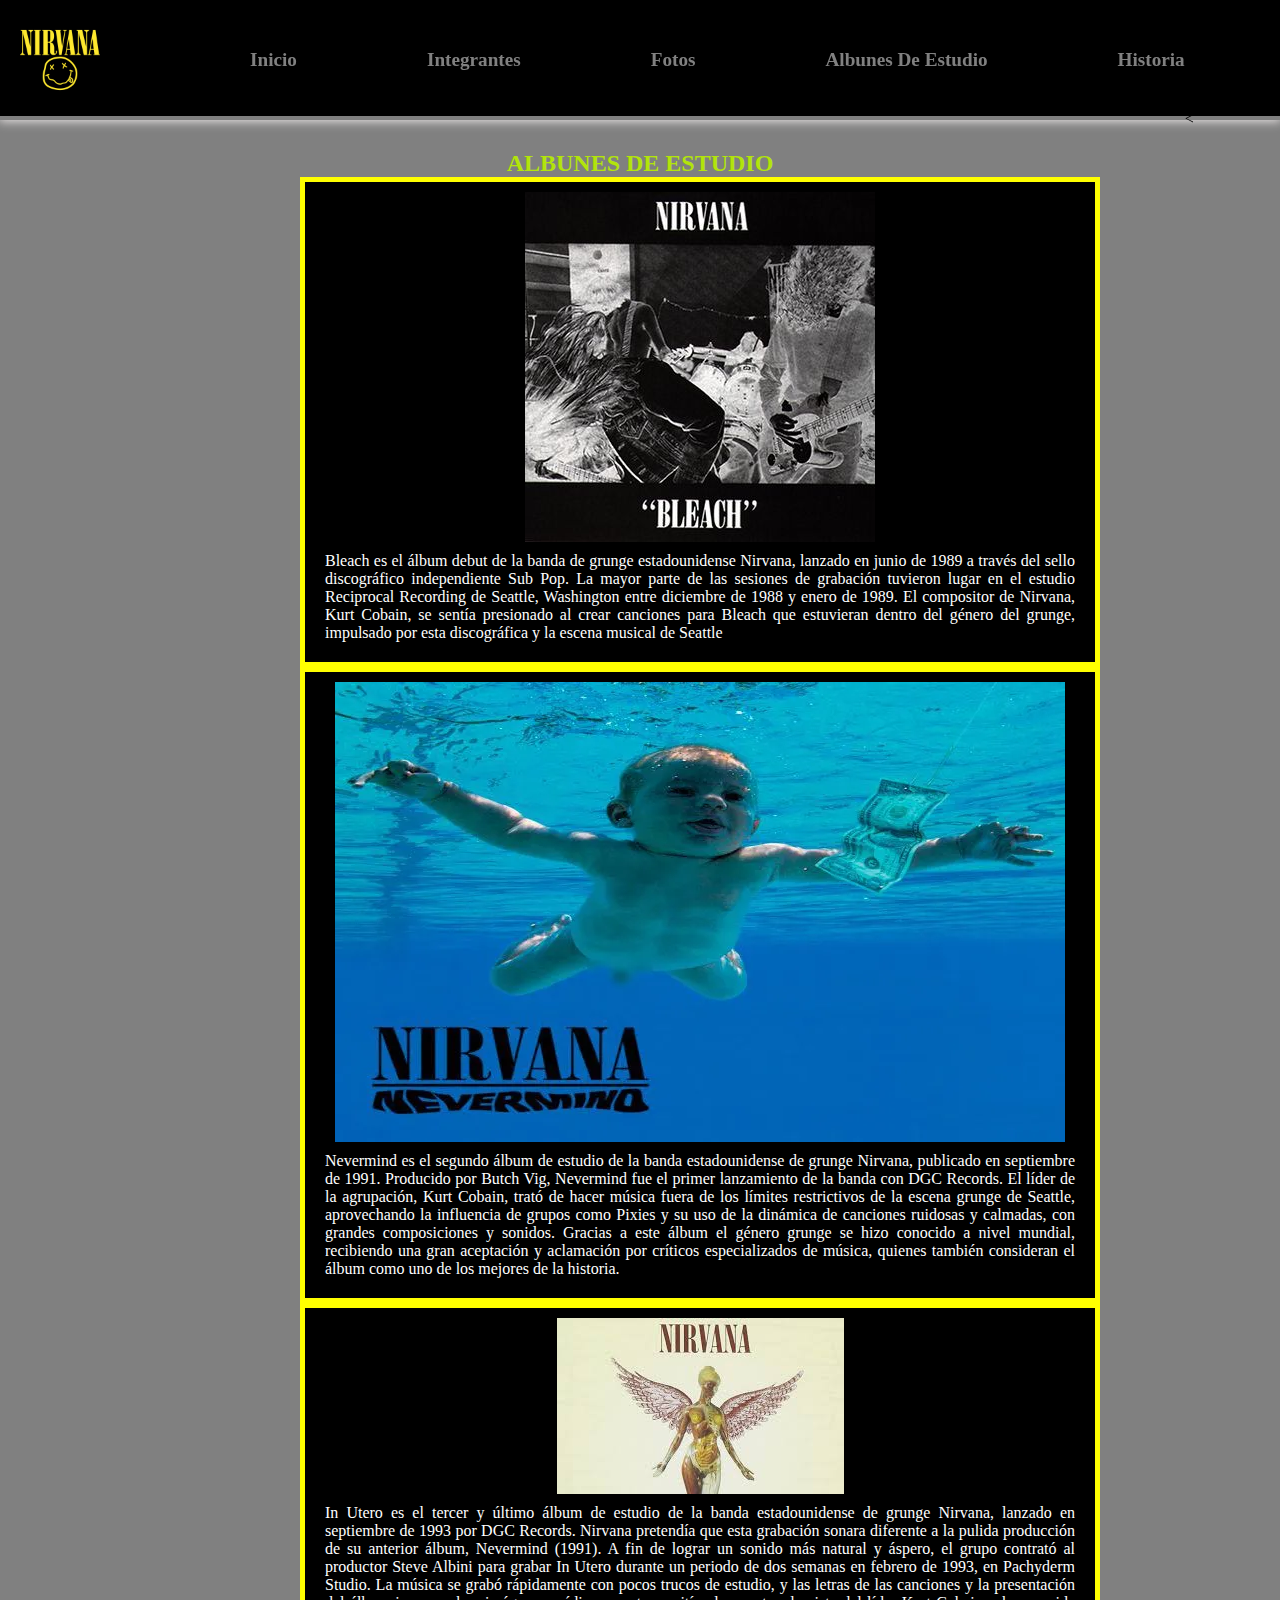
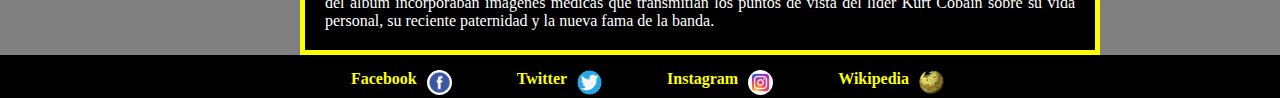
==== html/albunes_de_estudio.html @ ea4b8833 "compilando con sass en forma ordenada" ====
<!DOCTYPE html>
<html lang="es">
<head>
    <meta charset="UTF-8">
    <meta name="viewport" content="width=device-width, initial-scale=1.0">
    <title>ALBUNES DE ESTUDIO</title>
    <link rel="stylesheet" href="../css/styles.css">
    <link href="https://cdn.jsdelivr.net/npm/bootstrap@5.3.2/dist/css/bootstrap.min.css" rel="stylesheet" integrity="sha384-T3c6CoIi6uLrA9TneNEoa7RxnatzjcDSCmG1MXxSR1GAsXEV/Dwwykc2MPK8M2HN" crossorigin="anonymous">
</head>
<body>
    <header class="header">
       
        <a href="index.html" class="header__logo">
                <img src="../asset/nirvanalogo.png" alt="Logo Nirvana" class="header__img-logo">
        </a>
        <nav>
            <ul class="header__lista">
                <li><a href="/index.html">Inicio</a></li>
                <li><a href="integrantes.html">Integrantes</a></li>
                <li><a href="fotos.html">Fotos</a></li>
                <li><a href="albunes_de_estudio.html">Albunes De Estudio</a></li>
                <li><a href="historia.html">Historia</a></li>
            </ul>

        </nav><
    </header>
    <main>
        <section class="albunes">
            <h2>ALBUNES DE ESTUDIO</h2>
            <div class="card" style="width: 50rem;">
                <img src="/asset/nirvana_album3.png" class="card-img-top" alt="Bleach">
                <div class="card-body">
                  <p class="card-text">Bleach es el álbum debut de la banda de grunge estadounidense Nirvana, lanzado en junio de 1989 a través del sello discográfico independiente Sub Pop. La mayor parte de las sesiones de grabación tuvieron lugar en el estudio Reciprocal Recording de Seattle, Washington entre diciembre de 1988 y enero de 1989. El compositor de Nirvana, Kurt Cobain, se sentía presionado al crear canciones para Bleach que estuvieran dentro del género del grunge, impulsado por esta discográfica y la escena musical de Seattle</p>
                </div>
              </div>
              <div class="card" style="width: 50rem;">
                <img src="/asset/nirvana_album2.png" class="card-img-top" alt="Nevermind">
                <div class="card-body">
                  <p class="card-text">Nevermind es el segundo álbum de estudio de la banda estadounidense de grunge Nirvana, publicado en septiembre de 1991. Producido por Butch Vig, Nevermind fue el primer lanzamiento de la banda con DGC Records. El líder de la agrupación, Kurt Cobain, trató de hacer música fuera de los límites restrictivos de la escena grunge de Seattle, aprovechando la influencia de grupos como Pixies y su uso de la dinámica de canciones ruidosas y calmadas, con grandes composiciones y sonidos. Gracias a este álbum el género grunge se hizo conocido a nivel mundial, recibiendo una gran aceptación y aclamación por críticos especializados de música, quienes también consideran el álbum como uno de los mejores de la historia.</p>
                </div>
              </div>
              <div class="card" style="width: 50rem;">
                <img src="/asset/nirvana_album1.png" class="card-img-top" alt="In Utero">
                <div class="card-body">
                  <p class="card-text">In Utero es el tercer y último álbum de estudio de la banda estadounidense de grunge Nirvana, lanzado en septiembre de 1993 por DGC Records. Nirvana pretendía que esta grabación sonara diferente a la pulida producción de su anterior álbum, Nevermind (1991). A fin de lograr un sonido más natural y áspero, el grupo contrató al productor Steve Albini para grabar In Utero durante un periodo de dos semanas en febrero de 1993, en Pachyderm Studio. La música se grabó rápidamente con pocos trucos de estudio, y las letras de las canciones y la presentación del álbum incorporaban imágenes médicas que transmitían los puntos de vista del líder Kurt Cobain sobre su vida personal, su reciente paternidad y la nueva fama de la banda.</p>
                </div>
              </div>
        </section>
       
    </main>
    <footer>
        <div class="redes_sociales">
        <ul class="caja1_redes">
        <li>
            <a href="https://www.facebook.com/Nirvana" target="blank"><b>Facebook</b></a>
            <img src="/asset/facebook.png" alt="">
        </li>
        <li>
            <a href="https://twitter.com/Nirvana?ref_src=twsrc%5Egoogle%7Ctwcamp%5Eserp%7Ctwgr%5Eauthor" target="_blank"><b>Twitter</b></a>
            <img src="/asset/twitter.png" alt="">
        </li>
        <li>
            <a href="https://www.instagram.com/off1cial_nirvana/?hl=es" target="_blank"><b>Instagram</b></a>
            <img src="/asset/instagram.png" alt="">
        </li>
        <li>
            <a href="https://es.wikipedia.org/wiki/Nirvana_(banda)" target="_blank"><b>Wikipedia</b></a>
            <img src="/asset/wikipedia.png" alt="">
        </li>
    </ul>
        </div>
    </footer>
    <script src="https://cdn.jsdelivr.net/npm/bootstrap@5.3.2/dist/js/bootstrap.bundle.min.js" integrity="sha384-C6RzsynM9kWDrMNeT87bh95OGNyZPhcTNXj1NW7RuBCsyN/o0jlpcV8Qyq46cDfL" crossorigin="anonymous"></script>
</body>
</html>
---- css/styles.css ----
* {
  margin: 0 auto;
  margin: 0;
  padding: 0;
  max-width: 100%;
  box-sizing: border-box;
}

.header {
  width: 100%;
  height: 120px;
  float: right;
  box-shadow: 0 0 10px 1px rgb(240, 235, 235);
  border-bottom: 4px solid grey;
  background-color: #000000;
  position: fixed;
}
.header .header__logo {
  border-radius: 50%;
  height: 100px;
  width: 100px;
  margin: 10px;
  float: left;
}
.header ul {
  margin: auto;
  height: 110px;
}
.header li {
  float: left;
  line-height: 120px;
  margin-left: 130px;
  list-style: none;
}
.header a {
  text-decoration: none;
  color: grey;
  font-size: 1.2em;
  font-weight: bold;
  font-family: "Times New Roman", Times, serif;
}
.header a:hover {
  color: yellow;
}

.caja {
  background-color: #000000;
  padding-top: 100px;
  display: flex;
  flex-direction: column;
  color: white;
  font-family: "Franklin Gothic Medium", "Arial Narrow", Arial, sans-serif;
  font-size: 1rem;
  text-align: justify;
}
.caja .caja_titulo {
  background-image: url(/asset/image\ _nir.jpg);
  background-repeat: no-repeat;
  background-size: cover;
  max-width: 100%;
  height: 700px;
  padding-left: 400px;
  color: yellow;
  font-size: 50px;
  margin-top: 20px;
}
.caja div {
  padding: 5px;
}
.caja b {
  padding-right: 350px;
  color: yellow;
}

.redes_sociales {
  background-color: black;
  display: flex;
  flex-wrap: wrap;
  padding-top: 15px;
}
.redes_sociales li {
  float: left;
  padding-left: 30px;
  list-style: none;
  margin-right: 50px;
}
.redes_sociales a {
  text-decoration: none;
  color: yellow;
}
.redes_sociales a:hover {
  transform: scale(1.2);
  color: rgb(237, 231, 231);
}
.redes_sociales img {
  height: 25px;
  width: 25px;
  border-radius: 90%;
}

#galeria {
  max-width: 100%;
  background-color: orange;
}
#galeria .col-lg-4 {
  margin: 0;
  padding: 25px;
  max-width: 100%;
}
#galeria .col-lg-4 img {
  width: 100%;
  height: 300px;
  width: 300px;
  margin-top: 110px;
}
#galeria .col-lg-4 img:hover {
  border-radius: 100%;
  border: 5px solid rgb(104, 104, 102);
}

h2 {
  padding-top: 150px;
  text-align: center;
  display: block;
  color: rgb(178, 228, 11);
}

div {
  width: 100%;
  display: flex;
  flex-wrap: wrap;
  justify-content: space-around;
  padding: 10px;
}
div p {
  color: rgb(11, 1, 1);
}

.galeria_contenedor-imagenes3 {
  display: flex;
  flex-wrap: wrap;
  justify-content: center;
}
.galeria_contenedor-imagenes3 img {
  width: 350px;
  height: 350px;
  margin: 20px;
}

.galeria_contenedor-imagenes4 {
  display: flex;
  justify-content: center;
  flex-wrap: wrap;
}
.galeria_contenedor-imagenes4 p {
  font-size: 1rem;
  font-family: "Franklin Gothic Medium", "Arial Narrow", Arial, sans-serif;
  text-align: justify;
}
.galeria_contenedor-imagenes4 .galeria_imagenes01 {
  width: 350px;
  margin-right: 40px;
}
.galeria_contenedor-imagenes4 .galeria_imagenes02 {
  width: 350px;
  margin-right: 40px;
}
.galeria_contenedor-imagenes4 .galeria_imagenes03 {
  width: 350px;
}

footer {
  display: flex;
}
footer a {
  margin: 10px;
}
footer img {
  position: absolute;
}

.albunes {
  background-color: grey;
}
.albunes .card {
  background-color: black;
  position: static;
  margin-left: 300px;
  border: 5px solid yellow;
}
.albunes .card .card-text {
  color: white;
  text-align: justify;
}

.text_1 {
  display: flex;
  flex-direction: column;
  justify-content: center;
  align-items: center;
}
.text_1 img {
  width: 800px;
}
.text_1 p {
  text-align: justify;
}

/*# sourceMappingURL=styles.css.map */
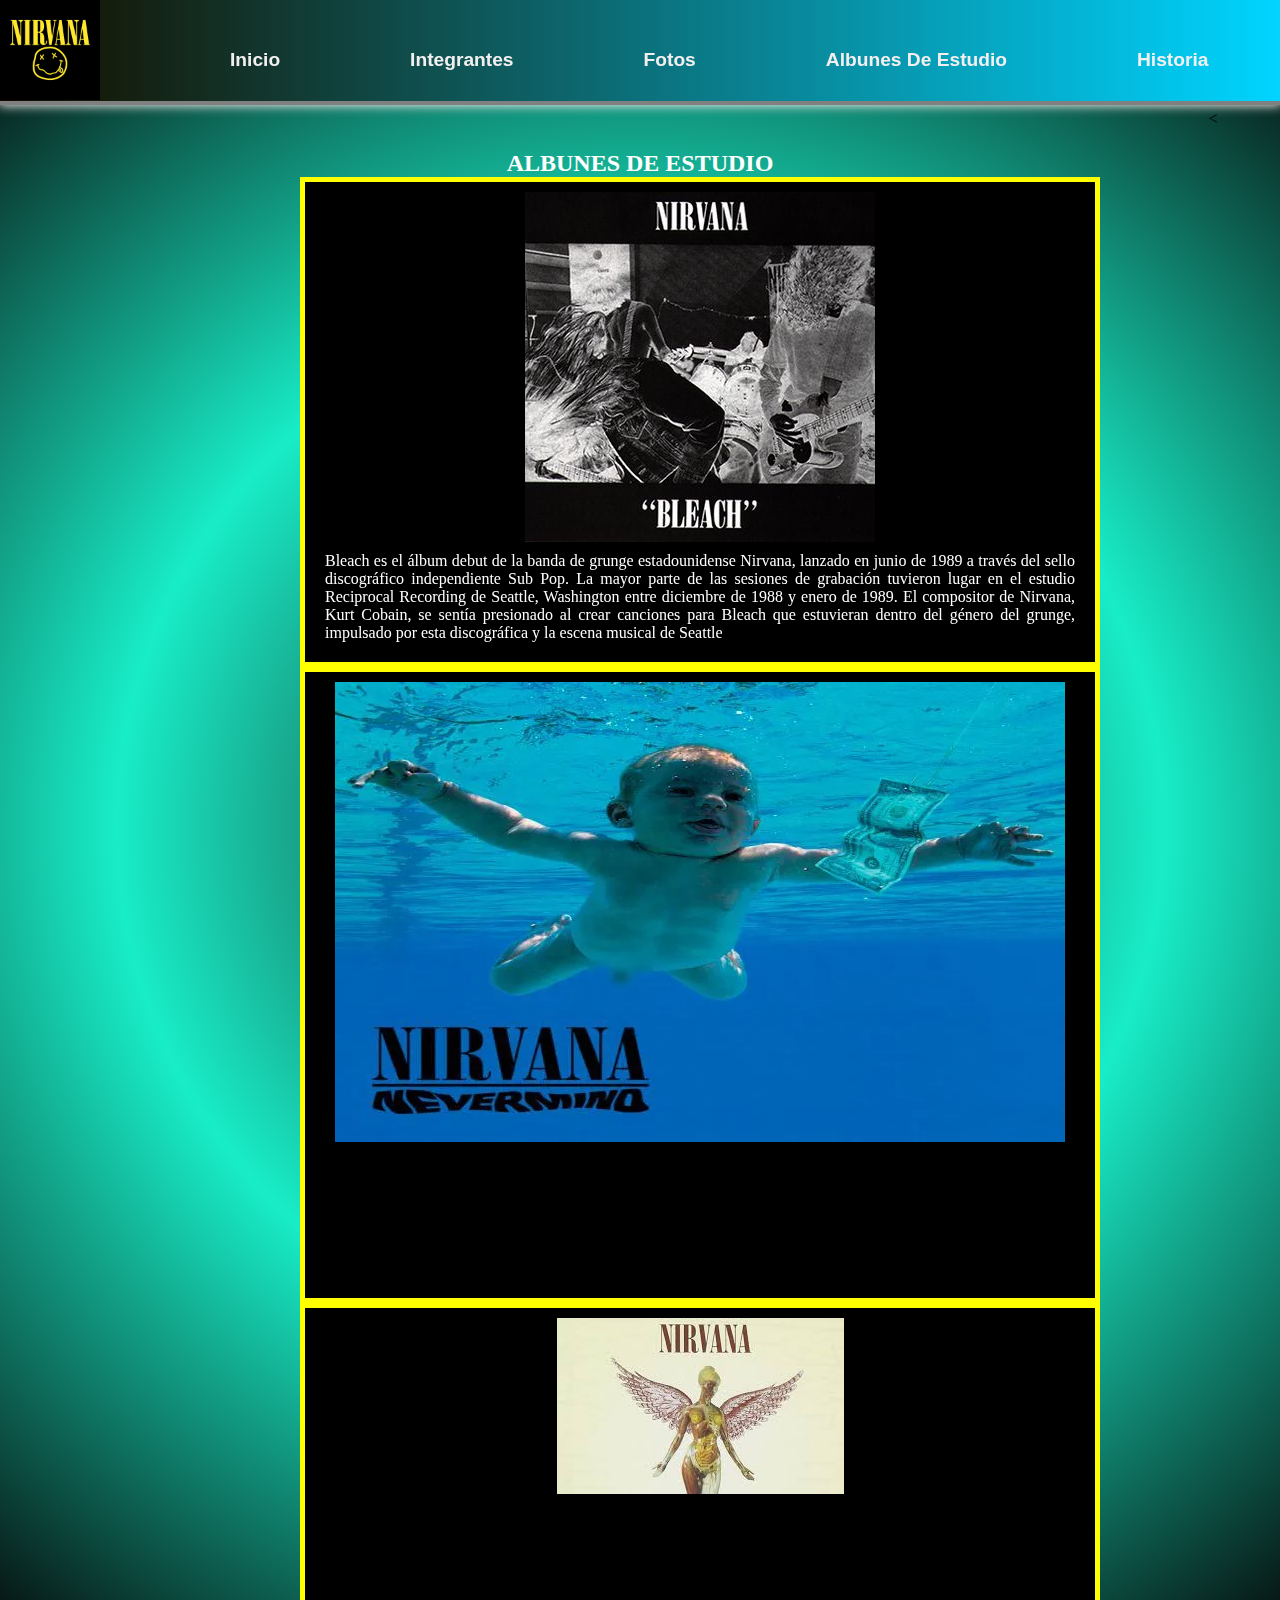
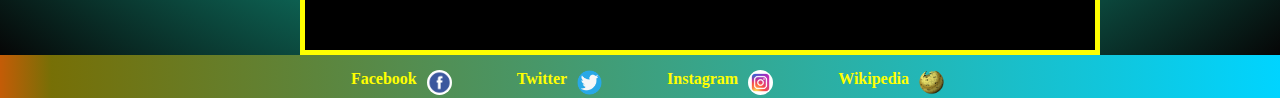
==== commit 2ce1e1ca: "agregado de extend, gradientes y animaciones" ====
--- a/html/albunes_de_estudio.html
+++ b/html/albunes_de_estudio.html
@@ -6,6 +6,7 @@
     <title>ALBUNES DE ESTUDIO</title>
     <link rel="stylesheet" href="../css/styles.css">
     <link href="https://cdn.jsdelivr.net/npm/bootstrap@5.3.2/dist/css/bootstrap.min.css" rel="stylesheet" integrity="sha384-T3c6CoIi6uLrA9TneNEoa7RxnatzjcDSCmG1MXxSR1GAsXEV/Dwwykc2MPK8M2HN" crossorigin="anonymous">
+    <link href="https://unpkg.com/aos@2.3.1/dist/aos.css" rel="stylesheet">
 </head>
 <body>
     <header class="header">
@@ -28,21 +29,21 @@
         <section class="albunes">
             <h2>ALBUNES DE ESTUDIO</h2>
             <div class="card" style="width: 50rem;">
-                <img src="/asset/nirvana_album3.png" class="card-img-top" alt="Bleach">
+                <img src="/asset/nirvana_album3.png" class="card-img-top"  alt="Bleach">
                 <div class="card-body">
-                  <p class="card-text">Bleach es el álbum debut de la banda de grunge estadounidense Nirvana, lanzado en junio de 1989 a través del sello discográfico independiente Sub Pop. La mayor parte de las sesiones de grabación tuvieron lugar en el estudio Reciprocal Recording de Seattle, Washington entre diciembre de 1988 y enero de 1989. El compositor de Nirvana, Kurt Cobain, se sentía presionado al crear canciones para Bleach que estuvieran dentro del género del grunge, impulsado por esta discográfica y la escena musical de Seattle</p>
+                  <p class="card-text" data-aos="flip-left">Bleach es el álbum debut de la banda de grunge estadounidense Nirvana, lanzado en junio de 1989 a través del sello discográfico independiente Sub Pop. La mayor parte de las sesiones de grabación tuvieron lugar en el estudio Reciprocal Recording de Seattle, Washington entre diciembre de 1988 y enero de 1989. El compositor de Nirvana, Kurt Cobain, se sentía presionado al crear canciones para Bleach que estuvieran dentro del género del grunge, impulsado por esta discográfica y la escena musical de Seattle</p>
                 </div>
               </div>
               <div class="card" style="width: 50rem;">
                 <img src="/asset/nirvana_album2.png" class="card-img-top" alt="Nevermind">
                 <div class="card-body">
-                  <p class="card-text">Nevermind es el segundo álbum de estudio de la banda estadounidense de grunge Nirvana, publicado en septiembre de 1991. Producido por Butch Vig, Nevermind fue el primer lanzamiento de la banda con DGC Records. El líder de la agrupación, Kurt Cobain, trató de hacer música fuera de los límites restrictivos de la escena grunge de Seattle, aprovechando la influencia de grupos como Pixies y su uso de la dinámica de canciones ruidosas y calmadas, con grandes composiciones y sonidos. Gracias a este álbum el género grunge se hizo conocido a nivel mundial, recibiendo una gran aceptación y aclamación por críticos especializados de música, quienes también consideran el álbum como uno de los mejores de la historia.</p>
+                  <p class="card-text" data-aos="flip-left">Nevermind es el segundo álbum de estudio de la banda estadounidense de grunge Nirvana, publicado en septiembre de 1991. Producido por Butch Vig, Nevermind fue el primer lanzamiento de la banda con DGC Records. El líder de la agrupación, Kurt Cobain, trató de hacer música fuera de los límites restrictivos de la escena grunge de Seattle, aprovechando la influencia de grupos como Pixies y su uso de la dinámica de canciones ruidosas y calmadas, con grandes composiciones y sonidos. Gracias a este álbum el género grunge se hizo conocido a nivel mundial, recibiendo una gran aceptación y aclamación por críticos especializados de música, quienes también consideran el álbum como uno de los mejores de la historia.</p>
                 </div>
               </div>
               <div class="card" style="width: 50rem;">
                 <img src="/asset/nirvana_album1.png" class="card-img-top" alt="In Utero">
                 <div class="card-body">
-                  <p class="card-text">In Utero es el tercer y último álbum de estudio de la banda estadounidense de grunge Nirvana, lanzado en septiembre de 1993 por DGC Records. Nirvana pretendía que esta grabación sonara diferente a la pulida producción de su anterior álbum, Nevermind (1991). A fin de lograr un sonido más natural y áspero, el grupo contrató al productor Steve Albini para grabar In Utero durante un periodo de dos semanas en febrero de 1993, en Pachyderm Studio. La música se grabó rápidamente con pocos trucos de estudio, y las letras de las canciones y la presentación del álbum incorporaban imágenes médicas que transmitían los puntos de vista del líder Kurt Cobain sobre su vida personal, su reciente paternidad y la nueva fama de la banda.</p>
+                  <p class="card-text" data-aos="flip-left">In Utero es el tercer y último álbum de estudio de la banda estadounidense de grunge Nirvana, lanzado en septiembre de 1993 por DGC Records. Nirvana pretendía que esta grabación sonara diferente a la pulida producción de su anterior álbum, Nevermind (1991). A fin de lograr un sonido más natural y áspero, el grupo contrató al productor Steve Albini para grabar In Utero durante un periodo de dos semanas en febrero de 1993, en Pachyderm Studio. La música se grabó rápidamente con pocos trucos de estudio, y las letras de las canciones y la presentación del álbum incorporaban imágenes médicas que transmitían los puntos de vista del líder Kurt Cobain sobre su vida personal, su reciente paternidad y la nueva fama de la banda.</p>
                 </div>
               </div>
         </section>
@@ -71,5 +72,9 @@
         </div>
     </footer>
     <script src="https://cdn.jsdelivr.net/npm/bootstrap@5.3.2/dist/js/bootstrap.bundle.min.js" integrity="sha384-C6RzsynM9kWDrMNeT87bh95OGNyZPhcTNXj1NW7RuBCsyN/o0jlpcV8Qyq46cDfL" crossorigin="anonymous"></script>
+    <script src="https://unpkg.com/aos@2.3.1/dist/aos.js"></script>
+    <script>
+        AOS.init();
+      </script>
 </body>
 </html>--- a/css/styles.css
+++ b/css/styles.css
@@ -6,9 +6,104 @@
   box-sizing: border-box;
 }
 
+@media screen and (max-width: 320px) {
+  .header {
+    display: flex;
+    position: absolute;
+    height: 150px;
+  }
+  .header .header__logo {
+    display: none;
+  }
+  .header .header__lista {
+    height: 500px;
+    margin-left: 40px;
+  }
+  .header .header__lista li {
+    margin: 2px;
+    padding: 2px;
+    height: 50px;
+  }
+  .header .header__lista li a {
+    font-size: 15px;
+    color: yellow;
+  }
+  .caja h1 {
+    display: none;
+  }
+  .caja_texto {
+    display: flex;
+    justify-content: center;
+    text-align: justify;
+    margin-top: 100px;
+    font-size: 10px;
+    width: 300px;
+  }
+  .caja_texto b {
+    padding-left: 300px;
+    font-size: 20px;
+  }
+  .albunes .card {
+    margin-left: 0;
+  }
+}
+@media only screen and ( min-width: 850px ) and ( max-width: 1023px ) {
+  body {
+    width: 75%;
+  }
+  .header {
+    width: 75%;
+    display: flex;
+    justify-content: center;
+    align-items: center;
+  }
+  .header .header__img-logo {
+    position: relative;
+    top: 0;
+  }
+  .header .header__lista {
+    padding-right: 80px;
+  }
+  .header .header__lista li {
+    max-width: 90%;
+    margin: 10px;
+  }
+  .header .header__lista a {
+    font-size: 12px;
+    color: yellow;
+  }
+  .caja {
+    display: flex;
+  }
+  .caja .caja_titulo {
+    background-image: url(/asset/nirvana_album2.png);
+    padding-left: 150px;
+  }
+  .caja .caja_texto {
+    display: flex;
+    justify-content: center;
+    text-align: justify;
+    width: 550px;
+  }
+  .caja .caja_texto b {
+    padding-left: 300px;
+  }
+  .redes_sociales {
+    display: flex;
+    padding-right: 100px;
+  }
+  .redes_sociales ul {
+    width: 100%;
+    padding-left: 10px;
+    margin: 0;
+  }
+  .redes_sociales ul li {
+    margin: 0;
+  }
+}
 .header {
   width: 100%;
-  height: 120px;
+  height: 105px;
   float: right;
   box-shadow: 0 0 10px 1px rgb(240, 235, 235);
   border-bottom: 4px solid grey;
@@ -19,7 +114,6 @@
   border-radius: 50%;
   height: 100px;
   width: 100px;
-  margin: 10px;
   float: left;
 }
 .header ul {
@@ -34,13 +128,15 @@
 }
 .header a {
   text-decoration: none;
-  color: grey;
+  color: rgb(244, 239, 239);
   font-size: 1.2em;
   font-weight: bold;
-  font-family: "Times New Roman", Times, serif;
+  font-family: "Nosifer", sans-serif;
+  transition: 2s;
 }
 .header a:hover {
   color: yellow;
+  font-size: 15px;
 }
 
 .caja {
@@ -59,10 +155,10 @@
   background-size: cover;
   max-width: 100%;
   height: 700px;
-  padding-left: 400px;
+  padding-left: 500px;
   color: yellow;
   font-size: 50px;
-  margin-top: 20px;
+  margin-top: 5px;
 }
 .caja div {
   padding: 5px;
@@ -87,10 +183,12 @@
 .redes_sociales a {
   text-decoration: none;
   color: yellow;
+  transition: 2s;
 }
 .redes_sociales a:hover {
   transform: scale(1.2);
   color: rgb(237, 231, 231);
+  font-size: 10px;
 }
 .redes_sociales img {
   height: 25px;
@@ -112,10 +210,11 @@
   height: 300px;
   width: 300px;
   margin-top: 110px;
+  transition: 2s;
 }
 #galeria .col-lg-4 img:hover {
   border-radius: 100%;
-  border: 5px solid rgb(104, 104, 102);
+  -webkit-box-shadow: 4px 4px 4px 5px rgba(236, 239, 236, 0.5803921569);
 }
 
 h2 {
@@ -134,6 +233,11 @@
 }
 div p {
   color: rgb(11, 1, 1);
+  transition: 2s;
+}
+div p:hover {
+  font-size: 16px;
+  color: white;
 }
 
 .galeria_contenedor-imagenes3 {
@@ -145,6 +249,11 @@
   width: 350px;
   height: 350px;
   margin: 20px;
+  transition: 3s;
+}
+.galeria_contenedor-imagenes3 img:hover {
+  border-radius: 20%;
+  -webkit-box-shadow: 4px 4px 4px 5px rgba(129, 245, 111, 0.5803921569);
 }
 
 .galeria_contenedor-imagenes4 {
@@ -156,15 +265,15 @@
   font-size: 1rem;
   font-family: "Franklin Gothic Medium", "Arial Narrow", Arial, sans-serif;
   text-align: justify;
-}
-.galeria_contenedor-imagenes4 .galeria_imagenes01 {
+  transition: 2s;
+}
+.galeria_contenedor-imagenes4 p:hover {
+  color: yellow;
+}
+.galeria_contenedor-imagenes4 .galeria_imagenes01, .galeria_contenedor-imagenes4 .galeria_imagenes02, .galeria_contenedor-imagenes4 .galeria_contenedor-imagenes3 img:hover, .galeria_contenedor-imagenes3 .galeria_contenedor-imagenes4 img:hover {
   width: 350px;
   margin-right: 40px;
 }
-.galeria_contenedor-imagenes4 .galeria_imagenes02 {
-  width: 350px;
-  margin-right: 40px;
-}
 .galeria_contenedor-imagenes4 .galeria_imagenes03 {
   width: 350px;
 }
@@ -181,6 +290,9 @@
 
 .albunes {
   background-color: grey;
+}
+.albunes h2 {
+  color: white;
 }
 .albunes .card {
   background-color: black;
@@ -201,9 +313,140 @@
 }
 .text_1 img {
   width: 800px;
+  border-radius: 2%;
+  transition: 1s;
+}
+.text_1 img:hover {
+  width: 600px;
+  height: 600px;
 }
 .text_1 p {
   text-align: justify;
+  font-weight: 50px;
+  color: #09090a;
+}
+
+@media screen and (max-width: 320px) {
+  .header {
+    display: flex;
+    position: absolute;
+    height: 150px;
+  }
+  .header .header__logo {
+    display: none;
+  }
+  .header .header__lista {
+    height: 500px;
+    margin-left: 40px;
+  }
+  .header .header__lista li {
+    margin: 2px;
+    padding: 2px;
+    height: 50px;
+  }
+  .header .header__lista li a {
+    font-size: 15px;
+    color: yellow;
+  }
+  .caja h1 {
+    display: none;
+  }
+  .caja_texto {
+    display: flex;
+    justify-content: center;
+    text-align: justify;
+    margin-top: 100px;
+    font-size: 10px;
+    width: 300px;
+  }
+  .caja_texto b {
+    padding-left: 300px;
+    font-size: 20px;
+  }
+  .albunes .card {
+    margin-left: 0;
+  }
+}
+@media only screen and ( min-width: 850px ) and ( max-width: 1023px ) {
+  body {
+    width: 75%;
+  }
+  .header {
+    width: 75%;
+    display: flex;
+    justify-content: center;
+    align-items: center;
+  }
+  .header .header__img-logo {
+    position: relative;
+    top: 0;
+  }
+  .header .header__lista {
+    padding-right: 80px;
+  }
+  .header .header__lista li {
+    max-width: 90%;
+    margin: 10px;
+  }
+  .header .header__lista a {
+    font-size: 12px;
+    color: yellow;
+  }
+  .caja {
+    display: flex;
+  }
+  .caja .caja_titulo {
+    background-image: url(/asset/nirvana_album2.png);
+    padding-left: 150px;
+  }
+  .caja .caja_texto {
+    display: flex;
+    justify-content: center;
+    text-align: justify;
+    width: 550px;
+  }
+  .caja .caja_texto b {
+    padding-left: 300px;
+  }
+  .redes_sociales {
+    display: flex;
+    padding-right: 100px;
+  }
+  .redes_sociales ul {
+    width: 100%;
+    padding-left: 10px;
+    margin: 0;
+  }
+  .redes_sociales ul li {
+    margin: 0;
+  }
+}
+.header {
+  background-image: linear-gradient(90deg, rgb(18, 8, 0) 0%, rgba(42, 40, 2, 0.516) 4%, rgb(0, 212, 255) 100%);
+}
+
+.caja {
+  background-image: linear-gradient(90deg, rgb(228, 112, 16) 0%, rgba(121, 114, 9, 0.5158438375) 23%, rgb(108, 113, 113) 100%);
+}
+
+.redes_sociales {
+  background-image: linear-gradient(90deg, rgb(196, 92, 7) 0%, rgba(229, 215, 12, 0.516) 4%, rgb(0, 212, 255) 100%);
+}
+
+.galeria {
+  background-image: radial-gradient(circle, #e47010, #797209, #6c7171);
+}
+
+#galeria {
+  background-image: linear-gradient(90deg, rgb(228, 16, 63) 0%, rgba(121, 114, 9, 0.8323704482) 78%, rgb(108, 113, 113) 100%);
+}
+
+.albunes {
+  background-image: radial-gradient(circle, #191918, #18edc7, #060606);
+}
+
+.text {
+  background-image: linear-gradient(90deg, rgb(190, 190, 174) 0%, rgba(88, 108, 105, 0.8323704482) 78%, rgb(156, 29, 29) 100%);
 }
 
 /*# sourceMappingURL=styles.css.map */
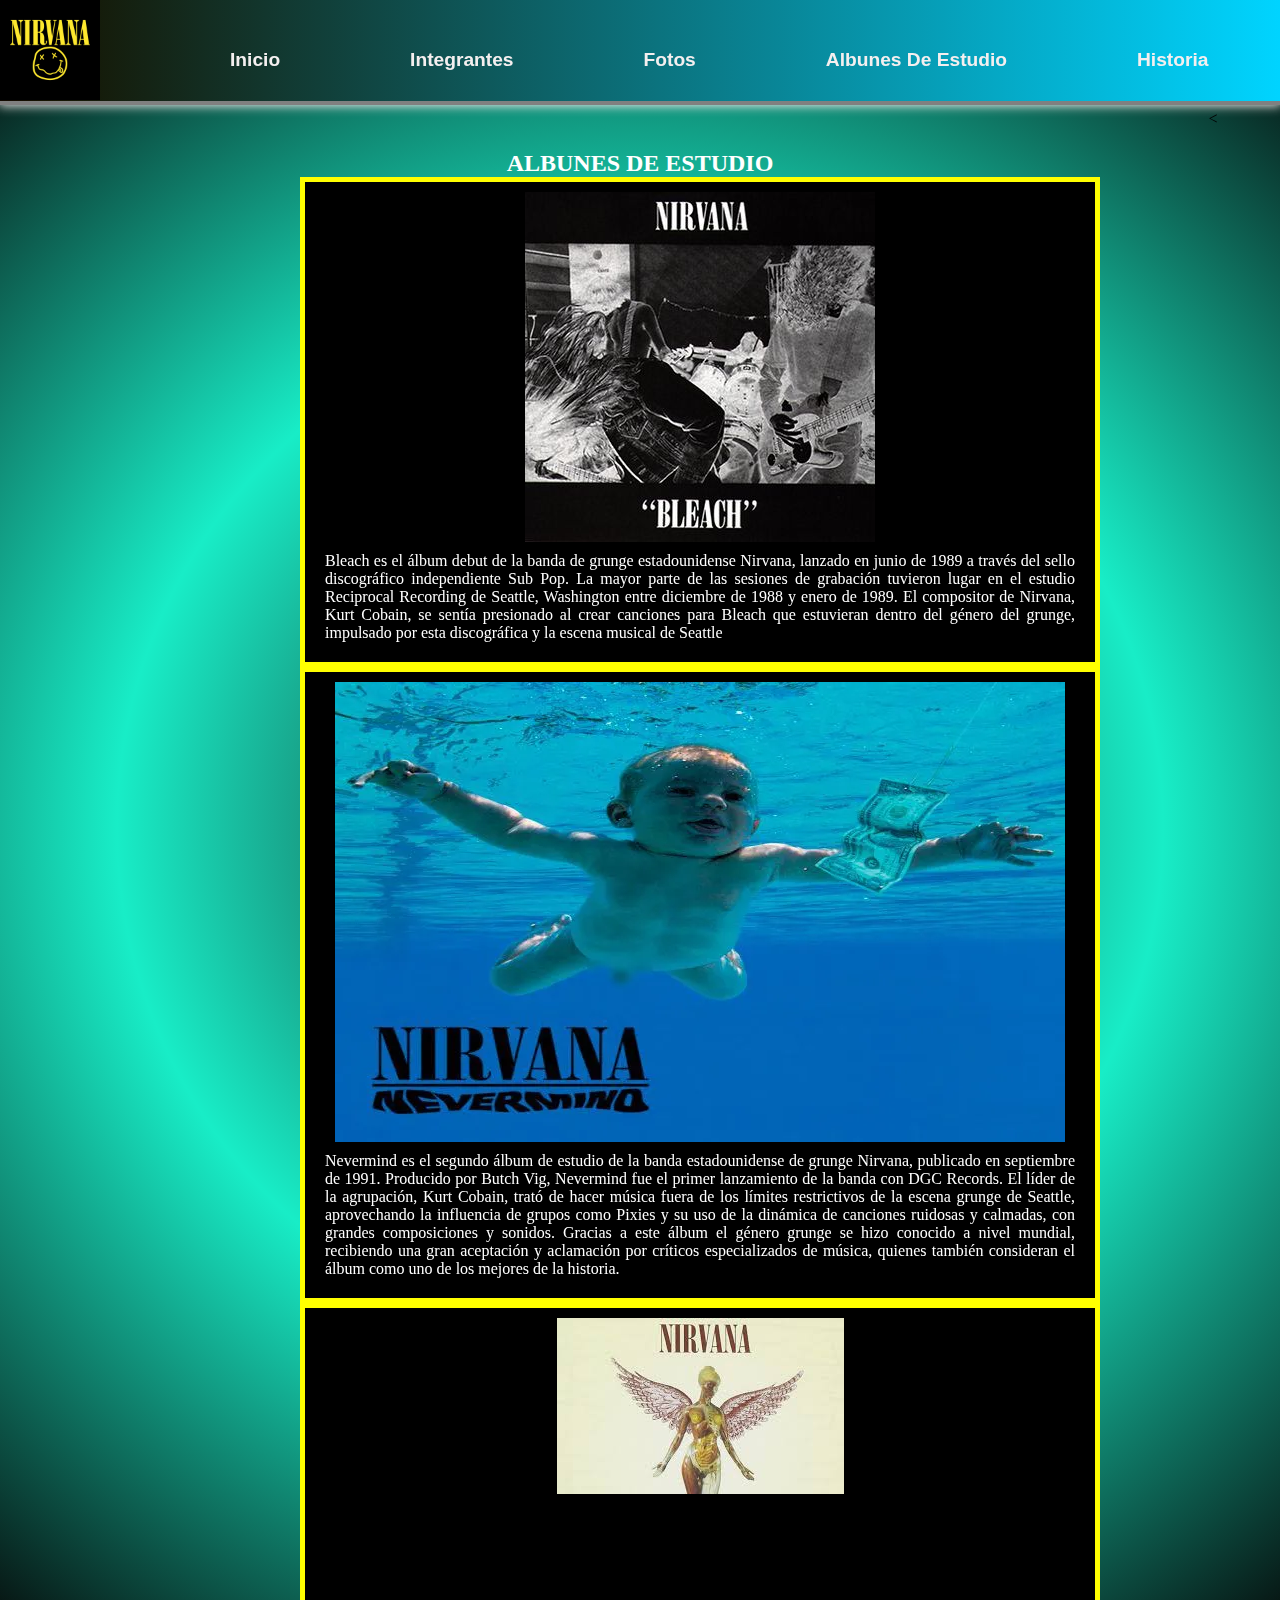
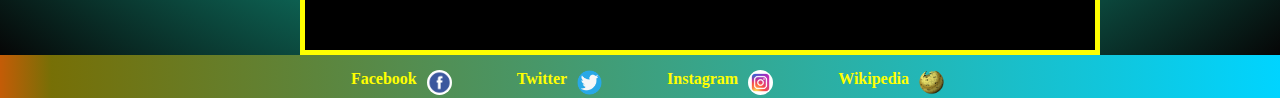
==== commit b34f2bf6: "Update albunes_de_estudio.html" ====
--- a/html/albunes_de_estudio.html
+++ b/html/albunes_de_estudio.html
@@ -1,80 +1,110 @@
 <!DOCTYPE html>
 <html lang="es">
+
 <head>
     <meta charset="UTF-8">
     <meta name="viewport" content="width=device-width, initial-scale=1.0">
     <title>ALBUNES DE ESTUDIO</title>
     <link rel="stylesheet" href="../css/styles.css">
-    <link href="https://cdn.jsdelivr.net/npm/bootstrap@5.3.2/dist/css/bootstrap.min.css" rel="stylesheet" integrity="sha384-T3c6CoIi6uLrA9TneNEoa7RxnatzjcDSCmG1MXxSR1GAsXEV/Dwwykc2MPK8M2HN" crossorigin="anonymous">
+    <link href="https://cdn.jsdelivr.net/npm/bootstrap@5.3.2/dist/css/bootstrap.min.css" rel="stylesheet"
+        integrity="sha384-T3c6CoIi6uLrA9TneNEoa7RxnatzjcDSCmG1MXxSR1GAsXEV/Dwwykc2MPK8M2HN" crossorigin="anonymous">
     <link href="https://unpkg.com/aos@2.3.1/dist/aos.css" rel="stylesheet">
 </head>
+
 <body>
     <header class="header">
-       
+
         <a href="index.html" class="header__logo">
-                <img src="../asset/nirvanalogo.png" alt="Logo Nirvana" class="header__img-logo">
+            <img src="../asset/nirvanalogo.png" alt="Logo Nirvana" class="header__img-logo">
         </a>
         <nav>
             <ul class="header__lista">
-                <li><a href="/index.html">Inicio</a></li>
+                <li><a href="../index.html">Inicio</a></li>
                 <li><a href="integrantes.html">Integrantes</a></li>
                 <li><a href="fotos.html">Fotos</a></li>
                 <li><a href="albunes_de_estudio.html">Albunes De Estudio</a></li>
                 <li><a href="historia.html">Historia</a></li>
             </ul>
 
-        </nav><
-    </header>
-    <main>
-        <section class="albunes">
-            <h2>ALBUNES DE ESTUDIO</h2>
-            <div class="card" style="width: 50rem;">
-                <img src="/asset/nirvana_album3.png" class="card-img-top"  alt="Bleach">
-                <div class="card-body">
-                  <p class="card-text" data-aos="flip-left">Bleach es el álbum debut de la banda de grunge estadounidense Nirvana, lanzado en junio de 1989 a través del sello discográfico independiente Sub Pop. La mayor parte de las sesiones de grabación tuvieron lugar en el estudio Reciprocal Recording de Seattle, Washington entre diciembre de 1988 y enero de 1989. El compositor de Nirvana, Kurt Cobain, se sentía presionado al crear canciones para Bleach que estuvieran dentro del género del grunge, impulsado por esta discográfica y la escena musical de Seattle</p>
+        </nav>
+        < </header>
+            <main>
+                <section class="albunes">
+                    <h2>ALBUNES DE ESTUDIO</h2>
+                    <div class="card" style="width: 50rem;">
+                        <img src="../asset/nirvana_album3.png" class="card-img-top" alt="Bleach">
+                        <div class="card-body">
+                            <p class="card-text" data-aos="flip-left">Bleach es el álbum debut de la banda de grunge
+                                estadounidense Nirvana, lanzado en junio de 1989 a través del sello discográfico
+                                independiente Sub Pop. La mayor parte de las sesiones de grabación tuvieron lugar en el
+                                estudio Reciprocal Recording de Seattle, Washington entre diciembre de 1988 y enero de
+                                1989. El compositor de Nirvana, Kurt Cobain, se sentía presionado al crear canciones
+                                para Bleach que estuvieran dentro del género del grunge, impulsado por esta discográfica
+                                y la escena musical de Seattle</p>
+                        </div>
+                    </div>
+                    <div class="card" style="width: 50rem;">
+                        <img src="../asset/nirvana_album2.png" class="card-img-top" alt="Nevermind">
+                        <div class="card-body">
+                            <p class="card-text" data-aos="flip-left">Nevermind es el segundo álbum de estudio de la
+                                banda estadounidense de grunge Nirvana, publicado en septiembre de 1991. Producido por
+                                Butch Vig, Nevermind fue el primer lanzamiento de la banda con DGC Records. El líder de
+                                la agrupación, Kurt Cobain, trató de hacer música fuera de los límites restrictivos de
+                                la escena grunge de Seattle, aprovechando la influencia de grupos como Pixies y su uso
+                                de la dinámica de canciones ruidosas y calmadas, con grandes composiciones y sonidos.
+                                Gracias a este álbum el género grunge se hizo conocido a nivel mundial, recibiendo una
+                                gran aceptación y aclamación por críticos especializados de música, quienes también
+                                consideran el álbum como uno de los mejores de la historia.</p>
+                        </div>
+                    </div>
+                    <div class="card" style="width: 50rem;">
+                        <img src="../asset/nirvana_album1.png" class="card-img-top" alt="In Utero">
+                        <div class="card-body">
+                            <p class="card-text" data-aos="flip-left">In Utero es el tercer y último álbum de estudio de
+                                la banda estadounidense de grunge Nirvana, lanzado en septiembre de 1993 por DGC
+                                Records. Nirvana pretendía que esta grabación sonara diferente a la pulida producción de
+                                su anterior álbum, Nevermind (1991). A fin de lograr un sonido más natural y áspero, el
+                                grupo contrató al productor Steve Albini para grabar In Utero durante un periodo de dos
+                                semanas en febrero de 1993, en Pachyderm Studio. La música se grabó rápidamente con
+                                pocos trucos de estudio, y las letras de las canciones y la presentación del álbum
+                                incorporaban imágenes médicas que transmitían los puntos de vista del líder Kurt Cobain
+                                sobre su vida personal, su reciente paternidad y la nueva fama de la banda.</p>
+                        </div>
+                    </div>
+                </section>
+
+            </main>
+            <footer>
+                <div class="redes_sociales">
+                    <ul class="caja1_redes">
+                        <li>
+                            <a href="https://www.facebook.com/Nirvana" target="blank"><b>Facebook</b></a>
+                            <img src="../asset/facebook.png" alt="">
+                        </li>
+                        <li>
+                            <a href="https://twitter.com/Nirvana?ref_src=twsrc%5Egoogle%7Ctwcamp%5Eserp%7Ctwgr%5Eauthor"
+                                target="_blank"><b>Twitter</b></a>
+                            <img src="../asset/twitter.png" alt="Twitter">
+                        </li>
+                        <li>
+                            <a href="https://www.instagram.com/off1cial_nirvana/?hl=es"
+                                target="_blank"><b>Instagram</b></a>
+                            <img src="../asset/instagram.png" alt="Instagram">
+                        </li>
+                        <li>
+                            <a href="https://es.wikipedia.org/wiki/Nirvana_(banda)" target="_blank"><b>Wikipedia</b></a>
+                            <img src="../asset/wikipedia.png" alt="Wikipedia">
+                        </li>
+                    </ul>
                 </div>
-              </div>
-              <div class="card" style="width: 50rem;">
-                <img src="/asset/nirvana_album2.png" class="card-img-top" alt="Nevermind">
-                <div class="card-body">
-                  <p class="card-text" data-aos="flip-left">Nevermind es el segundo álbum de estudio de la banda estadounidense de grunge Nirvana, publicado en septiembre de 1991. Producido por Butch Vig, Nevermind fue el primer lanzamiento de la banda con DGC Records. El líder de la agrupación, Kurt Cobain, trató de hacer música fuera de los límites restrictivos de la escena grunge de Seattle, aprovechando la influencia de grupos como Pixies y su uso de la dinámica de canciones ruidosas y calmadas, con grandes composiciones y sonidos. Gracias a este álbum el género grunge se hizo conocido a nivel mundial, recibiendo una gran aceptación y aclamación por críticos especializados de música, quienes también consideran el álbum como uno de los mejores de la historia.</p>
-                </div>
-              </div>
-              <div class="card" style="width: 50rem;">
-                <img src="/asset/nirvana_album1.png" class="card-img-top" alt="In Utero">
-                <div class="card-body">
-                  <p class="card-text" data-aos="flip-left">In Utero es el tercer y último álbum de estudio de la banda estadounidense de grunge Nirvana, lanzado en septiembre de 1993 por DGC Records. Nirvana pretendía que esta grabación sonara diferente a la pulida producción de su anterior álbum, Nevermind (1991). A fin de lograr un sonido más natural y áspero, el grupo contrató al productor Steve Albini para grabar In Utero durante un periodo de dos semanas en febrero de 1993, en Pachyderm Studio. La música se grabó rápidamente con pocos trucos de estudio, y las letras de las canciones y la presentación del álbum incorporaban imágenes médicas que transmitían los puntos de vista del líder Kurt Cobain sobre su vida personal, su reciente paternidad y la nueva fama de la banda.</p>
-                </div>
-              </div>
-        </section>
-       
-    </main>
-    <footer>
-        <div class="redes_sociales">
-        <ul class="caja1_redes">
-        <li>
-            <a href="https://www.facebook.com/Nirvana" target="blank"><b>Facebook</b></a>
-            <img src="/asset/facebook.png" alt="">
-        </li>
-        <li>
-            <a href="https://twitter.com/Nirvana?ref_src=twsrc%5Egoogle%7Ctwcamp%5Eserp%7Ctwgr%5Eauthor" target="_blank"><b>Twitter</b></a>
-            <img src="/asset/twitter.png" alt="">
-        </li>
-        <li>
-            <a href="https://www.instagram.com/off1cial_nirvana/?hl=es" target="_blank"><b>Instagram</b></a>
-            <img src="/asset/instagram.png" alt="">
-        </li>
-        <li>
-            <a href="https://es.wikipedia.org/wiki/Nirvana_(banda)" target="_blank"><b>Wikipedia</b></a>
-            <img src="/asset/wikipedia.png" alt="">
-        </li>
-    </ul>
-        </div>
-    </footer>
-    <script src="https://cdn.jsdelivr.net/npm/bootstrap@5.3.2/dist/js/bootstrap.bundle.min.js" integrity="sha384-C6RzsynM9kWDrMNeT87bh95OGNyZPhcTNXj1NW7RuBCsyN/o0jlpcV8Qyq46cDfL" crossorigin="anonymous"></script>
-    <script src="https://unpkg.com/aos@2.3.1/dist/aos.js"></script>
-    <script>
-        AOS.init();
-      </script>
+            </footer>
+            <script src="https://cdn.jsdelivr.net/npm/bootstrap@5.3.2/dist/js/bootstrap.bundle.min.js"
+                integrity="sha384-C6RzsynM9kWDrMNeT87bh95OGNyZPhcTNXj1NW7RuBCsyN/o0jlpcV8Qyq46cDfL"
+                crossorigin="anonymous"></script>
+            <script src="https://unpkg.com/aos@2.3.1/dist/aos.js"></script>
+            <script>
+                AOS.init();
+            </script>
 </body>
-</html>+
+</html>
--- a/css/styles.css
+++ b/css/styles.css
@@ -288,9 +288,6 @@
   position: absolute;
 }
 
-.albunes {
-  background-color: grey;
-}
 .albunes h2 {
   color: white;
 }
